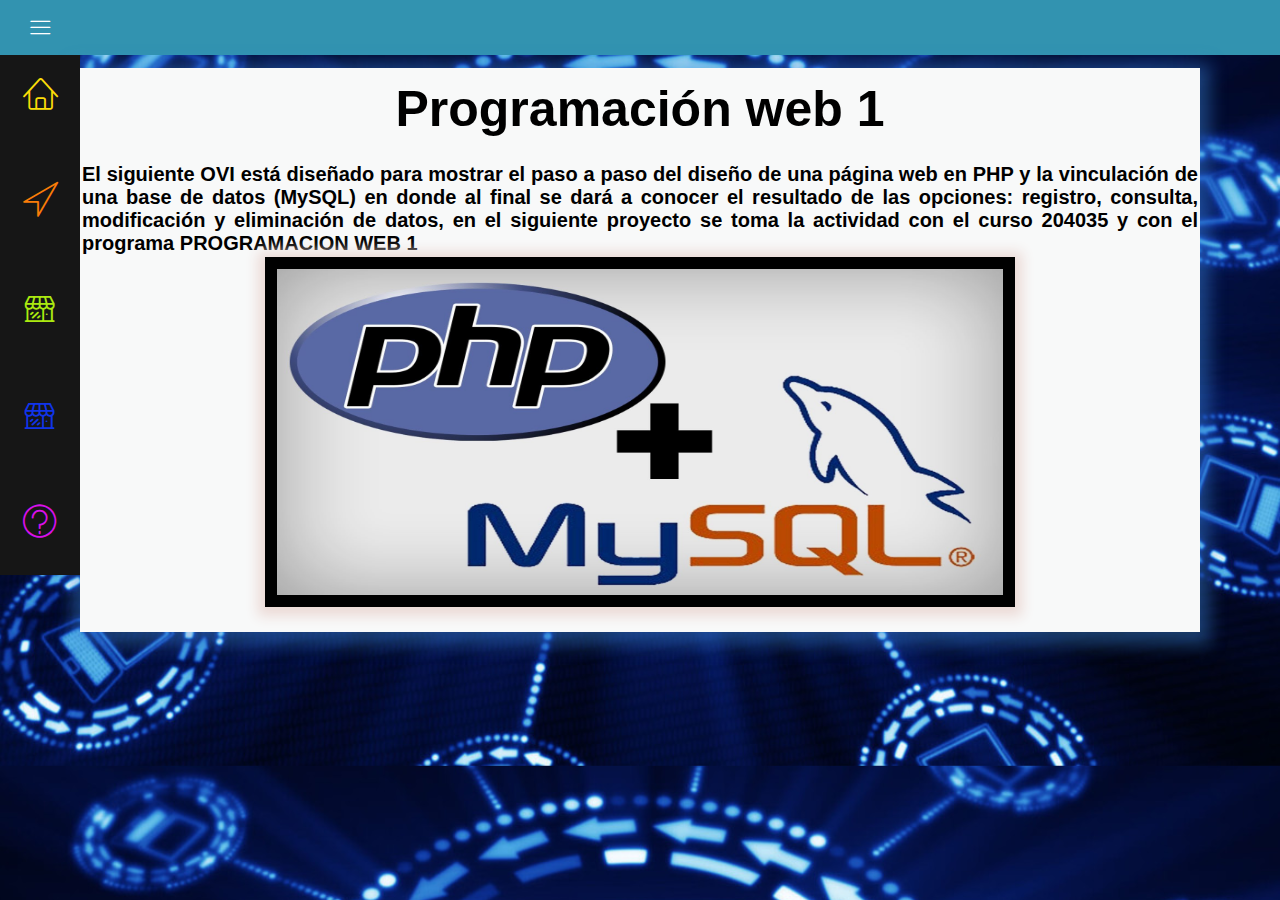
==== index.html @ 87972e13 "initial commit" ====
<!DOCTYPE html>
<html lang=en dir="ltr">
  <head>
    <meta charset="utf-8">
      <link rel="shortcut icon" href= "img/favicon.ico" type="image">
      <link rel="stylesheet" href="icon/style.css">
      <link rel="stylesheet" href="css3/style.css">
    <title>OVI</title>
  </head>
  <body>
    <main>
        <header><span class="lnr lnr-menu show"></span>  
        <article>
              <table class="text">
                <thead>
                    <thead>
                        <tr>
                        <th><h1>Programación web 1</h1><br></th>
                        </tr>
                    </thead>
                  <tr>
                    <th>El siguiente OVI está diseñado para mostrar el paso a paso del diseño de una página web en PHP y la vinculación de una base de datos (MySQL) en donde al final se dará a conocer el resultado de las opciones: registro, consulta, modificación y eliminación de datos, en el siguiente proyecto se toma la actividad con el curso 204035 y con el programa PROGRAMACION WEB 1 
                      </th>
                 </tr>
                  </thead>
                  <tbody>
                    <tr>
                      <td>
                          <!-- contenedor de slider -->
                          <div class="container_slider">
                          <ul class="slider">
                            <li><img src="img/slider1.jpg" alt="" class="imagenes" ></li>
                            <li><img src="img/slider2.jpg" alt="" class="imagenes" ></li>
                            <li><img src="img/slider3.jpg" alt="" class="imagenes" ></li>
                            <li><img src="img/slider4.jpg" alt="" class="imagenes" ></li>
                            </ul>               
                          </div> 
                            <br>
                        </td>
                      </tr>
                  </tbody>
               </table>
        
          </article></header>
     <div class="menu">
       <li><span class="lnr lnr-home icon1"></span><h5 class="text1"><br>Inicio<br></h5></li>
       <li><a href="objective.html" class="vinculo"><span class="lnr lnr-location icon2"></span><h5 class="text2"><br>Objetivos<br></h5></a></li>
       <li><a href="informative.html" class="vinculo"><span class="lnr lnr-store icon3"></span><h5 class="text3"><br>Inform<br></h5></li>
       <li><a href="prueba.html" class="vinculo"><span class="lnr lnr-store icon4"></span><h5 class="text4"><br>protocolo<br></h5></li>
       <li><a href="contact.html" class="vinculo"><span class="lnr lnr-question-circle icon6"></span><h5 class="text6">contact</h5></li>
    </div>
    </main>
      <script src="js/jquery.js"></script>
      <script src="js/script.js"></script>
    </body>
</html>
---- icon/style.css ----
@font-face {
	font-family: 'Linearicons-Free';
	src:url('fonts/Linearicons-Free.eot?w118d');
	src:url('fonts/Linearicons-Free.eot?#iefixw118d') format('embedded-opentype'),
		url('fonts/Linearicons-Free.woff2?w118d') format('woff2'),
		url('fonts/Linearicons-Free.woff?w118d') format('woff'),
		url('fonts/Linearicons-Free.ttf?w118d') format('truetype'),
		url('fonts/Linearicons-Free.svg?w118d#Linearicons-Free') format('svg');
	font-weight: normal;
	font-style: normal;
}

.lnr {
	font-family: 'Linearicons-Free';
	speak: none;
	font-style: normal;
	font-weight: normal;
	font-variant: normal;
	text-transform: none;
	line-height: 1;

	/* Better Font Rendering =========== */
	-webkit-font-smoothing: antialiased;
	-moz-osx-font-smoothing: grayscale;
}

.lnr-home:before {
	content: "\e800";
}
.lnr-apartment:before {
	content: "\e801";
}
.lnr-pencil:before {
	content: "\e802";
}
.lnr-magic-wand:before {
	content: "\e803";
}
.lnr-drop:before {
	content: "\e804";
}
.lnr-lighter:before {
	content: "\e805";
}
.lnr-poop:before {
	content: "\e806";
}
.lnr-sun:before {
	content: "\e807";
}
.lnr-moon:before {
	content: "\e808";
}
.lnr-cloud:before {
	content: "\e809";
}
.lnr-cloud-upload:before {
	content: "\e80a";
}
.lnr-cloud-download:before {
	content: "\e80b";
}
.lnr-cloud-sync:before {
	content: "\e80c";
}
.lnr-cloud-check:before {
	content: "\e80d";
}
.lnr-database:before {
	content: "\e80e";
}
.lnr-lock:before {
	content: "\e80f";
}
.lnr-cog:before {
	content: "\e810";
}
.lnr-trash:before {
	content: "\e811";
}
.lnr-dice:before {
	content: "\e812";
}
.lnr-heart:before {
	content: "\e813";
}
.lnr-star:before {
	content: "\e814";
}
.lnr-star-half:before {
	content: "\e815";
}
.lnr-star-empty:before {
	content: "\e816";
}
.lnr-flag:before {
	content: "\e817";
}
.lnr-envelope:before {
	content: "\e818";
}
.lnr-paperclip:before {
	content: "\e819";
}
.lnr-inbox:before {
	content: "\e81a";
}
.lnr-eye:before {
	content: "\e81b";
}
.lnr-printer:before {
	content: "\e81c";
}
.lnr-file-empty:before {
	content: "\e81d";
}
.lnr-file-add:before {
	content: "\e81e";
}
.lnr-enter:before {
	content: "\e81f";
}
.lnr-exit:before {
	content: "\e820";
}
.lnr-graduation-hat:before {
	content: "\e821";
}
.lnr-license:before {
	content: "\e822";
}
.lnr-music-note:before {
	content: "\e823";
}
.lnr-film-play:before {
	content: "\e824";
}
.lnr-camera-video:before {
	content: "\e825";
}
.lnr-camera:before {
	content: "\e826";
}
.lnr-picture:before {
	content: "\e827";
}
.lnr-book:before {
	content: "\e828";
}
.lnr-bookmark:before {
	content: "\e829";
}
.lnr-user:before {
	content: "\e82a";
}
.lnr-users:before {
	content: "\e82b";
}
.lnr-shirt:before {
	content: "\e82c";
}
.lnr-store:before {
	content: "\e82d";
}
.lnr-cart:before {
	content: "\e82e";
}
.lnr-tag:before {
	content: "\e82f";
}
.lnr-phone-handset:before {
	content: "\e830";
}
.lnr-phone:before {
	content: "\e831";
}
.lnr-pushpin:before {
	content: "\e832";
}
.lnr-map-marker:before {
	content: "\e833";
}
.lnr-map:before {
	content: "\e834";
}
.lnr-location:before {
	content: "\e835";
}
.lnr-calendar-full:before {
	content: "\e836";
}
.lnr-keyboard:before {
	content: "\e837";
}
.lnr-spell-check:before {
	content: "\e838";
}
.lnr-screen:before {
	content: "\e839";
}
.lnr-smartphone:before {
	content: "\e83a";
}
.lnr-tablet:before {
	content: "\e83b";
}
.lnr-laptop:before {
	content: "\e83c";
}
.lnr-laptop-phone:before {
	content: "\e83d";
}
.lnr-power-switch:before {
	content: "\e83e";
}
.lnr-bubble:before {
	content: "\e83f";
}
.lnr-heart-pulse:before {
	content: "\e840";
}
.lnr-construction:before {
	content: "\e841";
}
.lnr-pie-chart:before {
	content: "\e842";
}
.lnr-chart-bars:before {
	content: "\e843";
}
.lnr-gift:before {
	content: "\e844";
}
.lnr-diamond:before {
	content: "\e845";
}
.lnr-linearicons:before {
	content: "\e846";
}
.lnr-dinner:before {
	content: "\e847";
}
.lnr-coffee-cup:before {
	content: "\e848";
}
.lnr-leaf:before {
	content: "\e849";
}
.lnr-paw:before {
	content: "\e84a";
}
.lnr-rocket:before {
	content: "\e84b";
}
.lnr-briefcase:before {
	content: "\e84c";
}
.lnr-bus:before {
	content: "\e84d";
}
.lnr-car:before {
	content: "\e84e";
}
.lnr-train:before {
	content: "\e84f";
}
.lnr-bicycle:before {
	content: "\e850";
}
.lnr-wheelchair:before {
	content: "\e851";
}
.lnr-select:before {
	content: "\e852";
}
.lnr-earth:before {
	content: "\e853";
}
.lnr-smile:before {
	content: "\e854";
}
.lnr-sad:before {
	content: "\e855";
}
.lnr-neutral:before {
	content: "\e856";
}
.lnr-mustache:before {
	content: "\e857";
}
.lnr-alarm:before {
	content: "\e858";
}
.lnr-bullhorn:before {
	content: "\e859";
}
.lnr-volume-high:before {
	content: "\e85a";
}
.lnr-volume-medium:before {
	content: "\e85b";
}
.lnr-volume-low:before {
	content: "\e85c";
}
.lnr-volume:before {
	content: "\e85d";
}
.lnr-mic:before {
	content: "\e85e";
}
.lnr-hourglass:before {
	content: "\e85f";
}
.lnr-undo:before {
	content: "\e860";
}
.lnr-redo:before {
	content: "\e861";
}
.lnr-sync:before {
	content: "\e862";
}
.lnr-history:before {
	content: "\e863";
}
.lnr-clock:before {
	content: "\e864";
}
.lnr-download:before {
	content: "\e865";
}
.lnr-upload:before {
	content: "\e866";
}
.lnr-enter-down:before {
	content: "\e867";
}
.lnr-exit-up:before {
	content: "\e868";
}
.lnr-bug:before {
	content: "\e869";
}
.lnr-code:before {
	content: "\e86a";
}
.lnr-link:before {
	content: "\e86b";
}
.lnr-unlink:before {
	content: "\e86c";
}
.lnr-thumbs-up:before {
	content: "\e86d";
}
.lnr-thumbs-down:before {
	content: "\e86e";
}
.lnr-magnifier:before {
	content: "\e86f";
}
.lnr-cross:before {
	content: "\e870";
}
.lnr-menu:before {
	content: "\e871";
}
.lnr-list:before {
	content: "\e872";
}
.lnr-chevron-up:before {
	content: "\e873";
}
.lnr-chevron-down:before {
	content: "\e874";
}
.lnr-chevron-left:before {
	content: "\e875";
}
.lnr-chevron-right:before {
	content: "\e876";
}
.lnr-arrow-up:before {
	content: "\e877";
}
.lnr-arrow-down:before {
	content: "\e878";
}
.lnr-arrow-left:before {
	content: "\e879";
}
.lnr-arrow-right:before {
	content: "\e87a";
}
.lnr-move:before {
	content: "\e87b";
}
.lnr-warning:before {
	content: "\e87c";
}
.lnr-question-circle:before {
	content: "\e87d";
}
.lnr-menu-circle:before {
	content: "\e87e";
}
.lnr-checkmark-circle:before {
	content: "\e87f";
}
.lnr-cross-circle:before {
	content: "\e880";
}
.lnr-plus-circle:before {
	content: "\e881";
}
.lnr-circle-minus:before {
	content: "\e882";
}
.lnr-arrow-up-circle:before {
	content: "\e883";
}
.lnr-arrow-down-circle:before {
	content: "\e884";
}
.lnr-arrow-left-circle:before {
	content: "\e885";
}
.lnr-arrow-right-circle:before {
	content: "\e886";
}
.lnr-chevron-up-circle:before {
	content: "\e887";
}
.lnr-chevron-down-circle:before {
	content: "\e888";
}
.lnr-chevron-left-circle:before {
	content: "\e889";
}
.lnr-chevron-right-circle:before {
	content: "\e88a";
}
.lnr-crop:before {
	content: "\e88b";
}
.lnr-frame-expand:before {
	content: "\e88c";
}
.lnr-frame-contract:before {
	content: "\e88d";
}
.lnr-layers:before {
	content: "\e88e";
}
.lnr-funnel:before {
	content: "\e88f";
}
.lnr-text-format:before {
	content: "\e890";
}
.lnr-text-format-remove:before {
	content: "\e891";
}
.lnr-text-size:before {
	content: "\e892";
}
.lnr-bold:before {
	content: "\e893";
}
.lnr-italic:before {
	content: "\e894";
}
.lnr-underline:before {
	content: "\e895";
}
.lnr-strikethrough:before {
	content: "\e896";
}
.lnr-highlight:before {
	content: "\e897";
}
.lnr-text-align-left:before {
	content: "\e898";
}
.lnr-text-align-center:before {
	content: "\e899";
}
.lnr-text-align-right:before {
	content: "\e89a";
}
.lnr-text-align-justify:before {
	content: "\e89b";
}
.lnr-line-spacing:before {
	content: "\e89c";
}
.lnr-indent-increase:before {
	content: "\e89d";
}
.lnr-indent-decrease:before {
	content: "\e89e";
}
.lnr-pilcrow:before {
	content: "\e89f";
}
.lnr-direction-ltr:before {
	content: "\e8a0";
}
.lnr-direction-rtl:before {
	content: "\e8a1";
}
.lnr-page-break:before {
	content: "\e8a2";
}
.lnr-sort-alpha-asc:before {
	content: "\e8a3";
}
.lnr-sort-amount-asc:before {
	content: "\e8a4";
}
.lnr-hand:before {
	content: "\e8a5";
}
.lnr-pointer-up:before {
	content: "\e8a6";
}
.lnr-pointer-right:before {
	content: "\e8a7";
}
.lnr-pointer-down:before {
	content: "\e8a8";
}
.lnr-pointer-left:before {
	content: "\e8a9";
}
---- css3/style.css ----
/*menu lateral*/
/*universal*/
*{
  margin:0;
  padding:0;
  box-sizing: border-box;
  font-family: sans-serif;
}


/*contenedor de text*/
main{
    position:relative;
}

/*contenedor menu*/

.menu{
  width: 80px;
  background: #161616;
  
}
.menu li:hover{
  transform: translateY(10px);
  background: rgba(0,0,0,5);
}

.menu li{
  /*retirar los puntos*/
  list-style: none;
  text-align: center;
  padding: 20px;
  color:white;
  transition: all 360ms;
  cursor:pointer;
}
.menu span{
font-size: 35px;

}
.menu li h5{
    font-weight: 100;
    transform: translateY(14px) translateX(-110px);
      transition: all 300ms;
}
/*iconos de colores*/
.icon1{
  color:#FADD08;

}
.icon2{
  color:#FA7D08;
}
.icon3{
  color:#ABEA10;
}
.icon4{
  color:#1034EA;
}
.icon5{
  color:#10EADD;
}
.icon6{
  color:#D910EA;
}
/*letras*/
.menu li:hover .text1{
  transform: translateX(0px);
  transition: all 300ms;
}
.menu li:hover .text2{
  transform: translateX(0px);
  transition: all 300ms;
}
.menu li:hover .text3{
  transform: translateX(0px);
  transition: all 300ms;
}
.menu li:hover .text4{
  transform: translateX(0px);
  transition: all 300ms;
}
.menu li:hover .text5{
  transform: translateX(0px);
  transition: all 300ms;
}
.menu li:hover .text6{
  transform: translateX(0px);
transition: all 300ms;
}
header{
  width: 100%;
  height: 55px;
  background: #3293B0;
}
header span{
  font-size: 25px;
  padding: 10px;
  color: white;
  transition: all 300ms;
  cursor:pointer;
  position: relative;
  top:14px;
  left:18px;
}

header span:hover{
  background: rgba(0, 0, 0, 0.4);
  border-radius: 10px;

}
.menu2{
  transform: translateX(-100px);
}

/*estilo de text*/

article{
 padding: 20px;
 
 
}

article h1{
    font-size: 50px;
    text-align: center;
    margin-top: 10px;
    
}

article p{
    font-size: 20px;
    margin-top: 10px;
    text-align: right;
    
}
/*tabla de text*/
.text{
    font-size: 20px;
    margin-top: 20px;
    text-align: justify;
    -webkit-box-shadow: 1px 4px 16px 9px rgba(57,135,219,0.43);
    -moz-box-shadow: 1px 4px 16px 9px rgba(57,135,219,0.43);
    box-shadow: 1px 4px 16px 9px rgba(57,135,219,0.43);
    margin: 20px 60px 20px;
    background: #F8F9F9;   
}

body {
    background-image: url("../img/fondo.jpg");
   /*  tamaño de fondo de imagen*/
    -webkit-background-size: cover;
    -moz-background-size: cover;
    -o-background-size: cover;
    background-size: cover;

}
/*slider*/
.container_slider{
    position: relative;
    width: 750px;
    height: 350px;
    margin:auto;
    overflow: hidden;
    border: 12px solid;
    box-shadow: 0px 2px 12px 7px rgba(236, 218, 214);
    
}
.container_slider .slider{
    position: relative;
    width: 400%;
    height:100%;
    display: flex;
    animation: moverse 25s infinite linear;
    
}
.container_slider .slider li{
    position: relative;
    width: 100%;
    list-style: none;
}
.container_slider .slider li img{
    position: absolute;
    width: 100%;
    height: 100%;
}
/*animacion de slider*/
@keyframes moverse {
    0%,20% {
        margin-left: 0px;
     
    }
    25%,45%{
        margin-left: -100%;
    }
    50%,70%{
        margin-left: -200%;
        
    }
    75%,100%{
        margin-left: -300%
        
    }
}
/*pagina objetivos */
.table_objetive{
  border-collapse: collapse;
  border: 1px solid #b3b3b3;
  font-size: 20px;
  margin-top: 20px;
  text-align: justify;
  -webkit-box-shadow: 1px 4px 16px 9px rgba(57,135,219,0.43);
  -moz-box-shadow: 1px 4px 16px 9px rgba(57,135,219,0.43);
  box-shadow: 1px 4px 16px 9px rgba(57,135,219,0.43);
  margin: 20px 60px 20px;
  background: #f5f5fe; 
}

.table1{
  padding: 15px;
  border: 1px solid #b3b3b3;
}
.imagen {
  position: relative;
  width: 600px;
  height:200px;
  border: 5px solid #004b00;
  box-shadow: 0px 2px 12px 7px rgba(180, 255, 180);
  margin:10px auto;
  display:block;    
}

h3{
    text-align: center;
    color:#ff723d;
}
.title {
    color:#ff5110;
}
.vinculo{
    text-decoration: none;
    color:#fff;
}
.imagen3{
  position: relative;
  width: 660px;
  height:300px;
  border: 5px solid #004b00;
  box-shadow: 0px 2px 12px 7px rgba(180, 255, 180);
  margin:10px auto;
  display:block;    
    
    
}
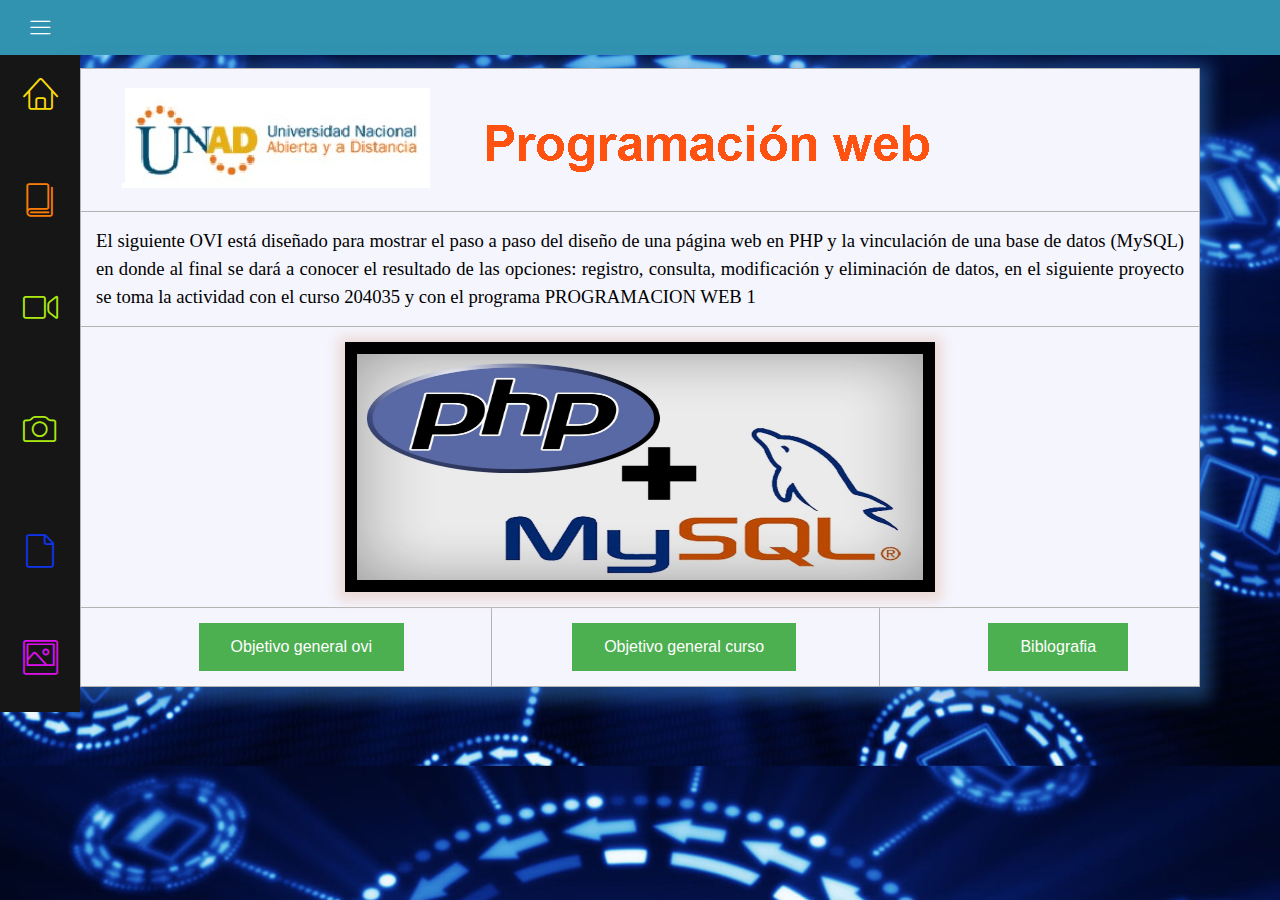
==== commit 13b4501a: "initial commit" ====
--- a/index.html
+++ b/index.html
@@ -11,46 +11,134 @@
     <main>
         <header><span class="lnr lnr-menu show"></span>  
         <article>
-              <table class="text">
-                <thead>
-                    <thead>
-                        <tr>
-                        <th><h1>Programación web 1</h1><br></th>
-                        </tr>
-                    </thead>
-                  <tr>
-                    <th>El siguiente OVI está diseñado para mostrar el paso a paso del diseño de una página web en PHP y la vinculación de una base de datos (MySQL) en donde al final se dará a conocer el resultado de las opciones: registro, consulta, modificación y eliminación de datos, en el siguiente proyecto se toma la actividad con el curso 204035 y con el programa PROGRAMACION WEB 1 
-                      </th>
-                 </tr>
-                  </thead>
-                  <tbody>
-                    <tr>
-                      <td>
-                          <!-- contenedor de slider -->
+            
+              	<table class="table_objetive">
+			<thead>
+                <tr>
+                   <th colspan="3" class="table1"><img src="img/unad.png" alt="" class="logo" ></th> 
+                </tr>
+        			<tr>
+					<th colspan="3" class="table1">
+                        El siguiente OVI está diseñado para mostrar el paso a paso del diseño de una página web en PHP y la vinculación de una base de datos (MySQL) en donde al final se dará a conocer el resultado de las opciones: registro, consulta, modificación y eliminación de datos, en el siguiente proyecto se toma la actividad con el curso 204035 y con el programa PROGRAMACION WEB 1                      
+                    </th>
+				</tr>
+                <tr>
+					<th colspan="3" class="table1">      <!-- contenedor de slider -->
                           <div class="container_slider">
                           <ul class="slider">
                             <li><img src="img/slider1.jpg" alt="" class="imagenes" ></li>
                             <li><img src="img/slider2.jpg" alt="" class="imagenes" ></li>
-                            <li><img src="img/slider3.jpg" alt="" class="imagenes" ></li>
-                            <li><img src="img/slider4.jpg" alt="" class="imagenes" ></li>
+                            <li><img src="img/objetive3.jpg" alt="" class="imagenes" ></li>
+                            <li><img src="img/web.png" alt="" class="imagenes" ></li>
                             </ul>               
                           </div> 
-                            <br>
-                        </td>
-                      </tr>
-                  </tbody>
-               </table>
-        
+                    </th>
+				</tr>
+			</thead>
+			<tbody>
+                <tr>
+                    <th class="table1">
+                     &nbsp &nbsp &nbsp &nbsp &nbsp &nbsp &nbsp &nbsp &nbsp &nbsp  &nbsp
+                   
+                      <a href="#openModal" class="vinculo"><button class="button button2">Objetivo general ovi</button></a>
+                         <div id="openModal" class="modalDialog">
+                            <div>
+                                <a href="#close" title="Close" class="close">X</a>
+                                <table class="table_objetive">
+                                    <thead>
+                                    </thead>
+                                    <tbody>
+                                      <tr>
+                                        <th colspan="3" class="table1"><h3>Objetivo general OVI</h3><br>
+                                            Construir adecuadamente la conexión de una base de datos al lenguaje PHP teniendo en cuenta las diferentes técnicas y estrategias para su uso 
+                                        </th>
+                                    </tr>   
+                                    <tr>
+                                        <th class="table1"><h3>Objetivo específico</h3><br> Adquirir datos mediante el sistema de información en donde se guarda en la base de datos y puede realizar consultas, registros, modificación o eliminación de datos. </th>
+                                        <th class="table1"><h3>Objetivo específico</h3> <br>Identificar y conocer los métodos prácticos para el desarrollo del proyecto realizando de una forma más clara y sencilla de entender.</th>
+                                        <th class="table1"><h3>Objetivo específico</h3><br>Implementar el desarrollo de la conexión de la base de datos a diferentes leguajes tendiendo en cuenta la lógica aplicada sobre el desarrollo </th>
+                                    </tr>
+                                    </tbody>
+                                </table>
+                            </div>
+                        </div>
+                    </th>
+                     <th class="table1">
+                     &nbsp &nbsp &nbsp &nbsp &nbsp &nbsp &nbsp 
+                      <a href="#openModal1" class="vinculo"><button class="button button2">Objetivo general curso</button></a>  
+                        <div id="openModal1" class="modalDialog">
+                            <div>
+                                <a href="#close" title="Close" class="close">X</a>
+                                <table class="table_objetive">
+                                    <thead>
+                                    </thead>
+                                    <tbody>
+                                      <tr>
+                                        <th colspan="3" class="table1"><h3>Objetivo general del curso</h3><br>
+                                            Conocer e identificar los programas que se deben utilizar para el desarrollo de la conexión del lenguaje PHP a la base de datos de MYSQL teniendo en cuenta la lógica del desarrollo.   
+                                        </th>
+                                    </tr>  
+                                  <tr>
+                                        <th class="table1"><h3>Objetivo específico</h3><br> Establecer pasos para una buena construcción de pagina web, tomando en cuenta la informacion brinda por el OVI generado con los estudiantes de la universidad.</th>
+                                        <th class="table1"><h3>Objetivo específico</h3> <br>Considerar los diferentes tipos de lenguajes para codificar y poder generar conexión de cualquier tipo de motor de bases de datos.</th>
+                                        <th class="table1"><h3>Objetivo específico</h3><br>Interpretar de forma facil y clara la forma de programar mejorando la logica y el desarrollo de cualquier lenguaje de forma sencilla</th>
+                                    </tr>
+                                    </tbody>
+                                </table>
+                            </div>
+                        </div>
+                    </th>
+                    <th class="table1">
+                     &nbsp &nbsp &nbsp &nbsp &nbsp &nbsp &nbsp &nbsp &nbsp &nbsp
+                      <a href="#openModal2" class="vinculo"><button class="button button2">Biblografia</button></a>
+                        <div id="openModal2" class="modalDialog">
+                            <div>
+                                <a href="#close" title="Close" class="close">X</a>
+                                <table class="table_objetive">
+                                    <thead>
+                                    </thead>
+                                    <tbody>
+                                      <tr>
+                                        <th colspan="3" class="table1"><h3>Biblografia</h3><br>
+                                        </th>
+                                    </tr>
+                                        <tr>
+                                            <th colspan="3" class="table1"><br>
+                                                 Para el desarrollo de la actividad se utilizó varias fuentes bibliográficas y para las imágenes de contextualización se descargaron de varias paginas web para la realizar la actividad propuesta 
+                                                <br><br>
+                                                Imágenes e información 
+                                                <br><br>
+                                                - https://notasalminuto.com/aprender-a-programar-en-php/
+                                                <br><br>
+                                                -	https://www.hostname.cl/blog/php-y-mysql-el-duo-dinamico
+                                                <br><br>
+                                                -	https://www.hostinger.es/tutoriales/como-usar-php-para-insertar-datos-en-mysql/
+                                                <br><br>
+                                                Video
+                                                <br><br>
+                                                https://youtu.be/m-ovirhigVQ - https://youtu.be/PrS4RYiYVi4 - https://youtu.be/DjgmkuwTrOc
+                                            </th>
+                                        </tr>
+                                    </tbody>
+                                </table>
+                            </div>
+                        </div>
+                    </th>
+                </tr>
+			</tbody>
+		</table>
           </article></header>
-     <div class="menu">
-       <li><span class="lnr lnr-home icon1"></span><h5 class="text1"><br>Inicio<br></h5></li>
-       <li><a href="objective.html" class="vinculo"><span class="lnr lnr-location icon2"></span><h5 class="text2"><br>Objetivos<br></h5></a></li>
-       <li><a href="informative.html" class="vinculo"><span class="lnr lnr-store icon3"></span><h5 class="text3"><br>Inform<br></h5></li>
-       <li><a href="prueba.html" class="vinculo"><span class="lnr lnr-store icon4"></span><h5 class="text4"><br>protocolo<br></h5></li>
-       <li><a href="contact.html" class="vinculo"><span class="lnr lnr-question-circle icon6"></span><h5 class="text6">contact</h5></li>
+        <div class="menu">
+       <a href="index.html" class="vinculo"><li><span class="lnr lnr-home icon1"></span><h5 class="text1"><br>Inicio<br></h5></li></a>
+       <a href="objective.html" class="vinculo"><li><span class="lnr lnr-book icon2"></span><h5 class="text2"><br>Lecturas<br></h5></li></a>
+       <a href="informative.html" class="vinculo"><li><span class="lnr lnr-camera-video icon3"></span><h5 class="text3"><br>Multimedia 1<br></h5></li></a>
+       <a href="informative2.html" class="vinculo"><li><span class="lnr lnr-camera icon3"></span><h5 class="text3"><br>Multimedia 2<br></h5></li></a>
+       <a href="prueba.html" class="vinculo"><li><span class="lnr lnr-file-empty icon4"></span><h5 class="text4"><br>Actividades<br></h5></li></a>
+       <a href="contact.html" class="vinculo"><li><span class="lnr lnr-picture icon6"></span><h5 class="text6">Autor</h5></li></a>
     </div>
     </main>
       <script src="js/jquery.js"></script>
       <script src="js/script.js"></script>
     </body>
 </html>
+
--- a/css3/style.css
+++ b/css3/style.css
@@ -158,8 +158,8 @@
 /*slider*/
 .container_slider{
     position: relative;
-    width: 750px;
-    height: 350px;
+    width: 590px;
+    height: 250px;
     margin:auto;
     overflow: hidden;
     border: 12px solid;
@@ -222,12 +222,19 @@
 }
 .imagen {
   position: relative;
-  width: 600px;
-  height:200px;
+  width: 590px;
+  height:190px;
   border: 5px solid #004b00;
   box-shadow: 0px 2px 12px 7px rgba(180, 255, 180);
   margin:10px auto;
   display:block;    
+}
+/*video*/
+
+.video {
+  position: relative;
+  display:block; 
+  
 }
 
 h3{
@@ -251,4 +258,104 @@
   display:block;    
     
     
-}+}
+
+th {
+    
+    font-family: serif;
+    line-height: 150%;
+    font-size: 14pt;
+    font-weight: normal;
+
+}
+
+.button {
+  background-color: #4CAF50; /* Green */
+  border: none;
+  color: white;
+  padding: 15px 32px;
+  text-align: left;
+  text-decoration: none;
+  font-size: 16px;
+  cursor: pointer;
+  -webkit-transition-duration: 0.4s; /* Safari */
+   transition-duration: 0.4s;    
+}
+.button2:hover {
+  box-shadow: 0 12px 16px 0 rgba(0,0,0,0.24),0 17px 50px 0 rgba(0,0,0,0.19);
+}
+
+/*modal*/
+.modalDialog {
+	position: fixed;
+	font-family: Arial, Helvetica, sans-serif;
+	top: 0;
+	right: 0;
+	bottom: 0;
+	left: 0;
+	background: rgba(0,0,0,0.8);
+	z-index: 99999;
+	opacity:0;
+	-webkit-transition: opacity 400ms ease-in;
+	-moz-transition: opacity 400ms ease-in;
+	transition: opacity 400ms ease-in;
+	pointer-events: none;
+}
+.modalDialog:target {
+	opacity:1;
+	pointer-events: auto;
+}
+.modalDialog > div {
+	width: 70%;
+	position: relative;
+	margin: 5% auto;
+	padding: 5px 20px 13px 20px;
+	border-radius: 10px;
+	background: #00BFFF;
+	background: -moz-linear-gradient(#00BFFF);
+	background: -webkit-linear-gradient(#00BFFF);
+	background: -o-linear-gradient(#00BFFF);
+  -webkit-transition: opacity 400ms ease-in;
+-moz-transition: opacity 400ms ease-in;
+transition: opacity 400ms ease-in;
+}
+.close {
+	background: #606061;
+	color: #FFFFFF;
+	line-height: 25px;
+	position: absolute;
+	right: -12px;
+	text-align: center;
+	top: -10px;
+	width: 24px;
+	text-decoration: none;
+	font-weight: bold;
+	-webkit-border-radius: 12px;
+	-moz-border-radius: 12px;
+	border-radius: 12px;
+	-moz-box-shadow: 1px 1px 3px #000;
+	-webkit-box-shadow: 1px 1px 3px #000;
+	box-shadow: 1px 1px 3px #000;
+}
+.close:hover { background: #00d9ff; }
+
+
+
+
+
+
+
+
+
+
+
+
+
+
+
+
+
+
+
+
+
